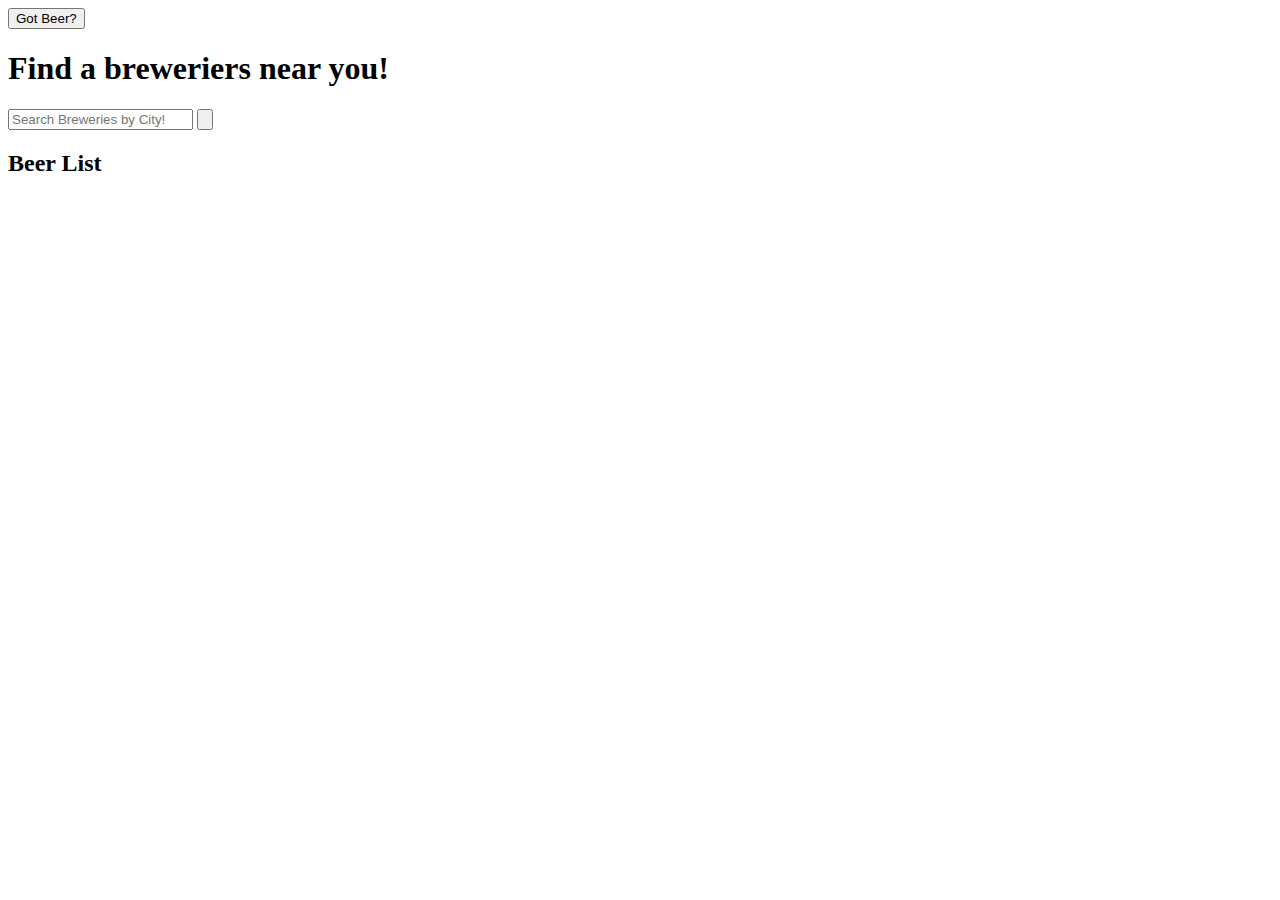
==== file.html @ ba5977ba "Create file.html" ====
<!DOCTYPE html>
<html lang="en">
<head>
  <meta charset="UTF-8">
  <meta name="viewport" content="width=device-width, initial-scale=1.0">
  <meta http-equiv="X-UA-Compatible" content="ie=edge">
  <title>Got Beer?</title>
  <link rel="stylesheet" href="apiProj.css" media="none" onload="if(media!='all')media='all'">
  <link href="https://fonts.googleapis.com/css?family=Open+Sans" rel="stylesheet">
  <link href="https://fonts.googleapis.com/icon?family=Material+Icons" rel="stylesheet">
  <meta name='viewport' content='initial-scale=1,maximum-scale=1,user-scalable=no' />
</head>
<body>

    <div class="box">
      <div class="enterButton">
        <button class="gotBeer">Got Beer?</button>
      </div>
      <div class="searchBox hidden">
        <h1>Find a breweriers near you!</h1>
          <form class="beerForm">
            <label for="search-term"></label>
            <input type="text" name="search-term" id="searchBeer" class="searchBeer" placeholder ="Search Breweries by City!">
            <input type="submit" value="" class="getBeer" >
          </form>
          <p id="js-error-message" class="error-message"></p>
        </div>
      </div>
   
  <div class="second alsoHidden">
      <div class="beerResults">
          <h2>Beer List</h2>
          <ul class="beerList"></ul>
      </div>
  </div>
  <script src="https://code.jquery.com/jquery-3.3.1.js" integrity="sha256-2Kok7MbOyxpgUVvAk/HJ2jigOSYS2auK4Pfzbm7uH60=" crossorigin="anonymous"></script>
  <script src="file.js"></script>
</body>
</html>
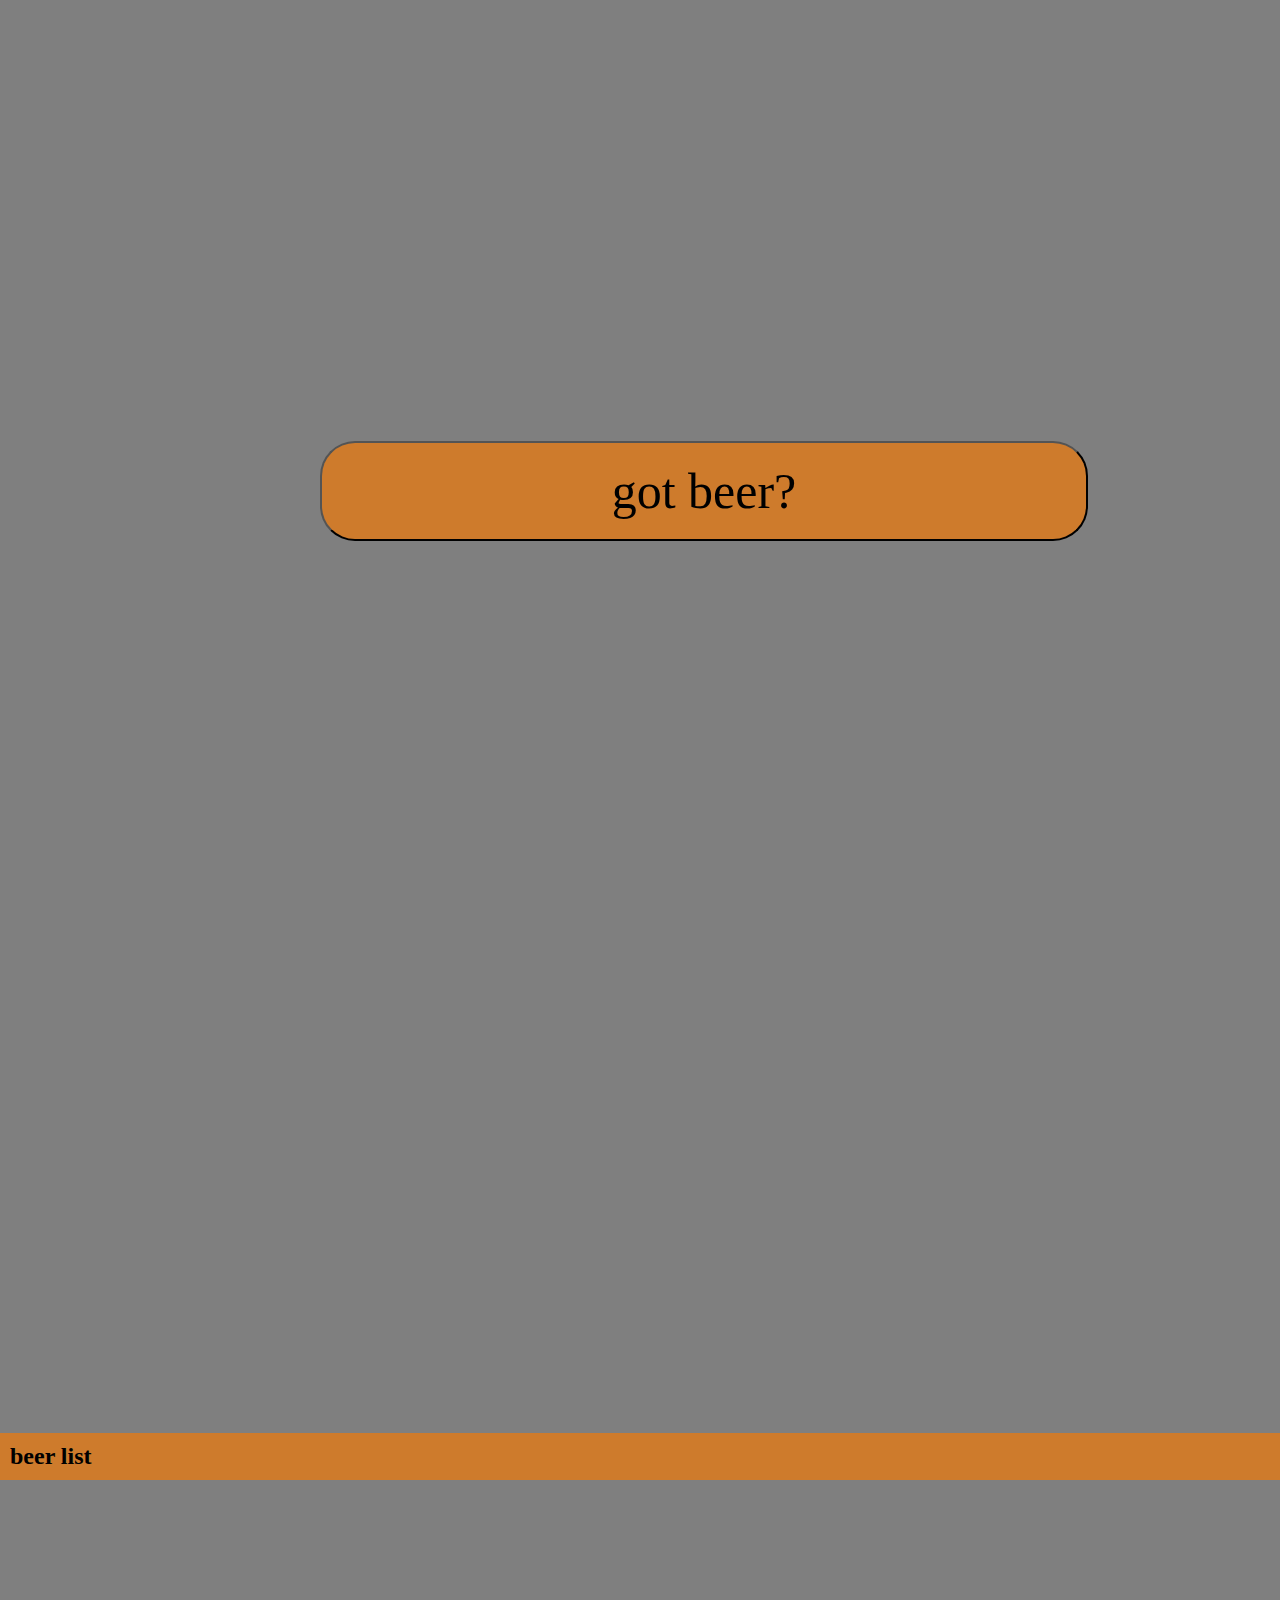
==== commit 4463929f: "Update file.html" ====
--- a/file.html
+++ b/file.html
@@ -5,7 +5,7 @@
   <meta name="viewport" content="width=device-width, initial-scale=1.0">
   <meta http-equiv="X-UA-Compatible" content="ie=edge">
   <title>Got Beer?</title>
-  <link rel="stylesheet" href="apiProj.css" media="none" onload="if(media!='all')media='all'">
+  <link rel="stylesheet" href="file.css" media="none" onload="if(media!='all')media='all'">
   <link href="https://fonts.googleapis.com/css?family=Open+Sans" rel="stylesheet">
   <link href="https://fonts.googleapis.com/icon?family=Material+Icons" rel="stylesheet">
   <meta name='viewport' content='initial-scale=1,maximum-scale=1,user-scalable=no' />
--- a/file.css
+++ b/file.css
@@ -0,0 +1,154 @@
+* {
+  padding: 0;
+  margin: 0;
+}
+body {
+  /*font-family: 'Open Sans', sans-serif;
+  display: flex;
+  height: 900px;
+  flex-direction: column;*/
+  background-image: url("https://timedotcom.files.wordpress.com/2018/04/national-beer-day-ipa.jpg");
+  background-size: 100%;
+  background-repeat: 3;
+  background-color: rgba(0,0,0,.5);
+  display: flex;
+  height: 1600px;
+  width: 100%;
+  flex-direction: column;
+  margin: 0;
+  justify-content: center;
+  align-items: center;
+}
+
+.box {
+  width: 100%;
+  height: 800px;
+}
+.enterButton {
+  width: 100%;
+  height: 50%;
+}
+.gotBeer {
+  width: 60%;
+  height: 100px;
+  margin-top: 25%;
+  margin-left: 25%;
+  margin-right: 25%;
+  display: inline-block;
+  border-radius: 35px;
+  background-color: #FF8C00;
+  background: rgba(240, 121, 9, 0.7);
+  font-family: 'Gloria Hallelujah', cursive;
+  text-transform: lowercase;
+  font-size: 50px;
+  outline: none;
+}
+
+h1 {
+  font-family: 'Gloria Hallelujah', cursive;
+  text-transform: lowercase;
+}
+
+.hidden .second {
+  /* display: none; */
+  pointer-events: none;
+}
+
+
+.searchBox {
+  height: 148px;
+  width: 537px;
+  margin: 2%;
+  /* new */
+  opacity: 0;
+}
+.beerForm {
+  display: inline-block;
+}
+input {
+  position: relative;
+  z-index: 100;
+  border-radius: 15px;
+}
+
+input#searchBeer{
+  width: 300px;
+  height: 100px;
+  background: #2b303b;
+  border: none;
+  font-size: 15pt;
+  font-family: 'Gloria Hallelujah', cursive;
+  text-transform: lowercase;
+  float: left;
+  color: #63717f;
+  padding-left: 45px;
+  -webkit-border-radius: 5px;
+  -moz-border-radius: 5px;
+  border-radius: 35px;
+  outline: none;
+}
+
+input#searchBeer::-webkit-input-placeholder {
+  color: #65737e;
+}
+
+input[type="submit"] {
+  background: url(http://icons.iconarchive.com/icons/flat-icons.com/flat/96/Beer-icon.png) center center no-repeat;
+  border: none;
+  height: 100px;
+  width: 100px;
+  position: relative;
+  float: left;
+  outline: none;
+}
+
+
+input[type="submit"]:hover {
+
+
+}
+
+
+
+.second {
+    width: 100%;
+    background: rgba(240, 121, 9, 0.7);
+    margin-top:40%;
+    pointer-events: none;
+}
+
+.beerResults {
+color: rgb(0,0,0);
+font-family: 'Gloria Hallelujah', cursive;
+text-transform: lowercase;
+}
+
+h2 {
+margin: 10px;
+
+}
+
+h3.name {
+margin: 0;
+}
+
+ul.beerList {
+margin-left: 140px;
+}
+
+li {
+  /*margin: 10px;*/
+ list-style-image: url(http://icons.iconarchive.com/icons/flat-icons.com/flat/96/Beer-icon.png);
+  border: 1px black;
+  margin: 10px 10px 30px 10px;
+  list-style: none;
+  position: relative;
+  font-family: 'Gloria Hallelujah', cursive;
+}
+
+li::after {
+content: url(http://icons.iconarchive.com/icons/flat-icons.com/flat/96/Beer-icon.png);
+position: absolute;
+top: 5px;
+left: -110px;
+}
